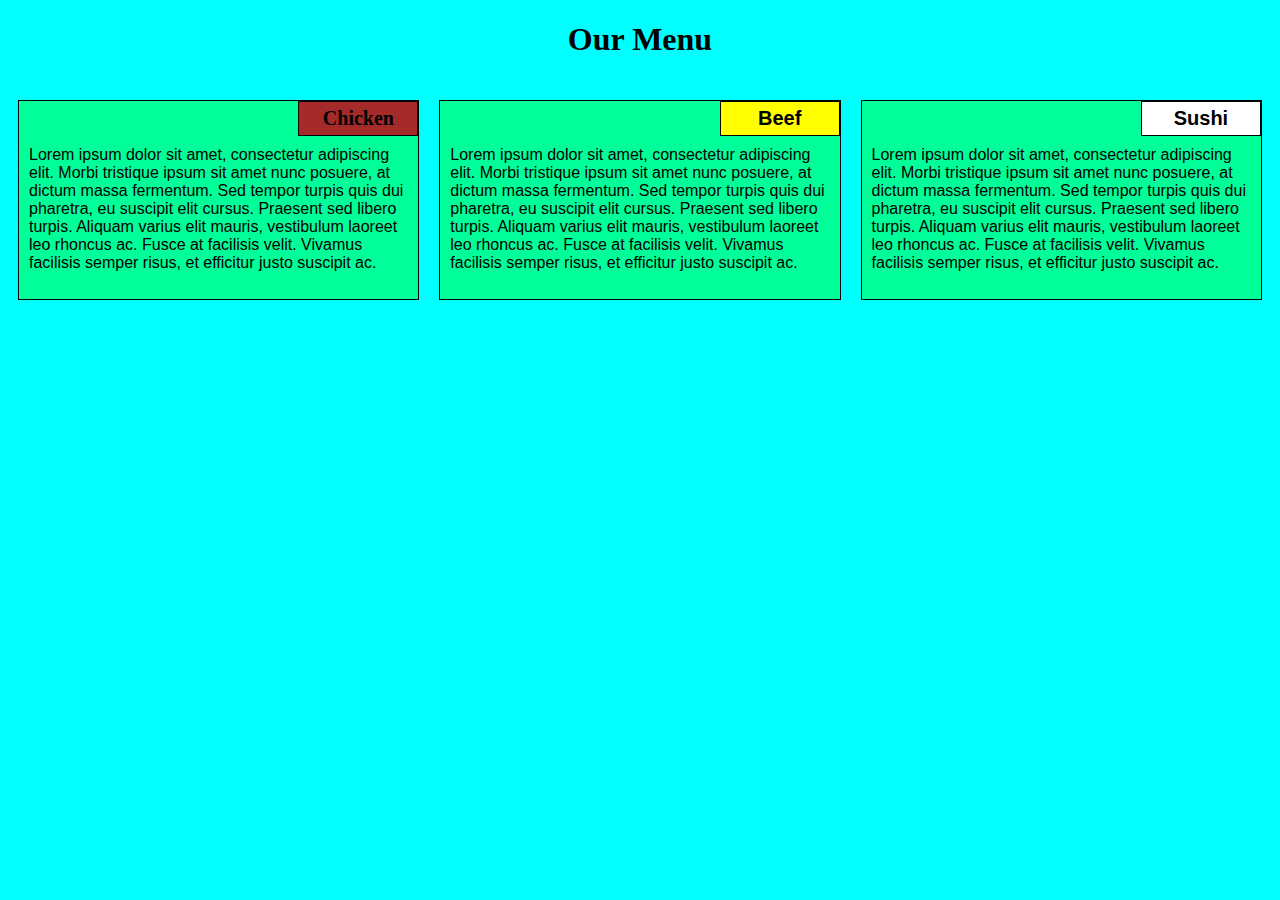
==== module2-solution/index.html @ d1210303 "2nd module test saving" ====
<!DOCTYPE html>
<html>
<head>
	<meta charset="utf-8">

	<meta name="viewport" content="width=device-width, initial-scale=1">

	<link rel="stylesheet" type="text/css" href="css/stylesheets.css">
	<title>Solution - Module 2</title>
</head>
<body>
	<h1>Our Menu</h1>
	<div class="row">
	<div class="container col-lg-4 col-md-6 col-sm-12">
		<section>
		<div id="chicken">
			Chicken
		</div>
		<p>
			Lorem ipsum dolor sit amet, consectetur adipiscing elit. Morbi tristique ipsum sit amet nunc posuere, at dictum massa fermentum. Sed tempor turpis quis dui pharetra, eu suscipit elit cursus. Praesent sed libero turpis. Aliquam varius elit mauris, vestibulum laoreet leo rhoncus ac. Fusce at facilisis velit. Vivamus facilisis semper risus, et efficitur justo suscipit ac. 
		</p>
		</section>
	</div>
	<div class="container col-lg-4 col-md-6 col-sm-12">
		<section>
		<div id="beef">
			Beef
		</div>
		<p>
			Lorem ipsum dolor sit amet, consectetur adipiscing elit. Morbi tristique ipsum sit amet nunc posuere, at dictum massa fermentum. Sed tempor turpis quis dui pharetra, eu suscipit elit cursus. Praesent sed libero turpis. Aliquam varius elit mauris, vestibulum laoreet leo rhoncus ac. Fusce at facilisis velit. Vivamus facilisis semper risus, et efficitur justo suscipit ac. 
		</p>
		</section>
	</div>
	<div class="container col-lg-4 col-md-12 col-sm-12">
		<section>
		<div id="sushi">
			Sushi
		</div>
		<p>
			Lorem ipsum dolor sit amet, consectetur adipiscing elit. Morbi tristique ipsum sit amet nunc posuere, at dictum massa fermentum. Sed tempor turpis quis dui pharetra, eu suscipit elit cursus. Praesent sed libero turpis. Aliquam varius elit mauris, vestibulum laoreet leo rhoncus ac. Fusce at facilisis velit. Vivamus facilisis semper risus, et efficitur justo suscipit ac. 
		</p>
		</section>
	</div>
	</div>
</body>
</html>
---- module2-solution/css/stylesheets.css ----
/* Base Styles */

* {
	box-sizing: border-box;
}

h1 {
	font-family: Brushstroke, fantasy;
	color: #000000;
	text-align: center;
}

body {
	
	background-color: #00FFFF;

}

p {
	padding: 10px;
	margin: 0;
}

.container {
	border: none;
	margin-left: auto;
	margin-right: auto;
	margin-top: 10px;
	margin-bottom: 10px;
	padding: 10px;
}

section {
	border:	1px solid black;
	background-color: #00FF99;
	width: 100%;
	height: 200px;
	font-family: Helvetica;
	color: black;
	position: relative;
	overflow: auto;
}

#chicken {
	border: 1px solid black;
	text-align: center;
	width: 30%;
	margin-left: 70%;
	font-family: Verdana;
	font-weight: bold;
	font-size: 125%;
	margin-bottom: 0;
	margin-top: 0;
	padding: 5px;
	background-color: Brown;
}

#beef {
	border: 1px solid black;
	text-align: center;
	width: 30%;
	margin-left: 70%;
	font-family: Georgia,sans-serif;
	font-weight: bold;
	font-size: 125%;
	margin-bottom: 0;
	margin-top: 0;
	padding: 5px;
	background-color: Yellow;
}

#sushi {
	border: 1px solid black;
	text-align: center;
	width: 30%;
	margin-left: 70%;
	font-family: Georgia,sans-serif;
	font-weight: bold;
	font-size: 125%;
	margin-bottom: 0;
	margin-top: 0;
	color: Black;
	padding: 5px;
  background-color: white;
}

.row {
	width: 100%;
}

/* Desktop view */

@media (min-width: 992px) {
  .col-lg-1, .col-lg-2, .col-lg-3, .col-lg-4, .col-lg-5, .col-lg-6, .col-lg-7, .col-lg-8, .col-lg-9, .col-lg-10, .col-lg-11, .col-lg-12 {
    float: left;
  }

  .col-lg-1 {
    width: 8.33%;
  }
  .col-lg-2 {
    width: 16.66%;
  }
  .col-lg-3 {
    width: 25%;
  }
  .col-lg-4 {
    width: 33.33%;
  }
  .col-lg-5 {
    width: 41.66%;
  }
  .col-lg-6 {
    width: 50%;
  }
  .col-lg-7 {
    width: 58.33%;
  }
  .col-lg-8 {
    width: 66.66%;
  }
  .col-lg-9 {
    width: 74.99%;
  }
  .col-lg-10 {
    width: 83.33%;
  }
  .col-lg-11 {
    width: 91.66%;
  }
  .col-lg-12 {
    width: 100%;
  }

}

/* Tablet view */

@media (min-width: 768px) and (max-width: 991px) {
  .col-md-1, .col-md-2, .col-md-3, .col-md-4, .col-md-5, .col-md-6, .col-md-7, .col-md-8, .col-md-9, .col-md-10, .col-md-11, .col-md-12 {
    float: left;
  }

  .col-md-1 {
    width: 8.33%;
  }
  .col-md-2 {
    width: 16.66%;
  }
  .col-md-3 {
    width: 25%;
  }
  .col-md-4 {
    width: 33.33%;
  }
  .col-md-5 {
    width: 41.66%;
  }
  .col-md-6 {
    width: 50%;
  }
  .col-md-7 {
    width: 58.33%;
  }
  .col-md-8 {
    width: 66.66%;
  }
  .col-md-9 {
    width: 74.99%;
  }
  .col-md-10 {
    width: 83.33%;
  }
  .col-md-11 {
    width: 91.66%;
  }
  .col-md-12 {
    width: 100%;
  }
}

/* Mobile view */

@media (max-width: 768px) {
  .col-sm-1, .col-sm-2, .col-sm-3, .col-sm-4, .col-sm-5, .col-sm-6, .col-sm-7, .col-sm-8, .col-sm-9, .col-sm-10, .col-sm-11, .col-sm-12 {
 	float: left;
  }

  .col-sm-1 {
    width: 8.33%;
  }
  .col-sm-2 {
    width: 16.66%;
  }
  .col-sm-3 {
    width: 25%;
  }
  .col-sm-4 {
    width: 33.33%;
  }
  .col-sm-5 {
    width: 41.66%;
  }
  .col-sm-6 {
    width: 50%;
  }
  .col-sm-7 {
    width: 58.33%;
  }
  .col-sm-8 {
    width: 66.66%;
  }
  .col-sm-9 {
    width: 74.99%;
  }
  .col-sm-10 {
    width: 83.33%;
  }
  .col-sm-11 {
    width: 91.66%;
  }
  .col-sm-12 {
    width: 100%;
  }
}
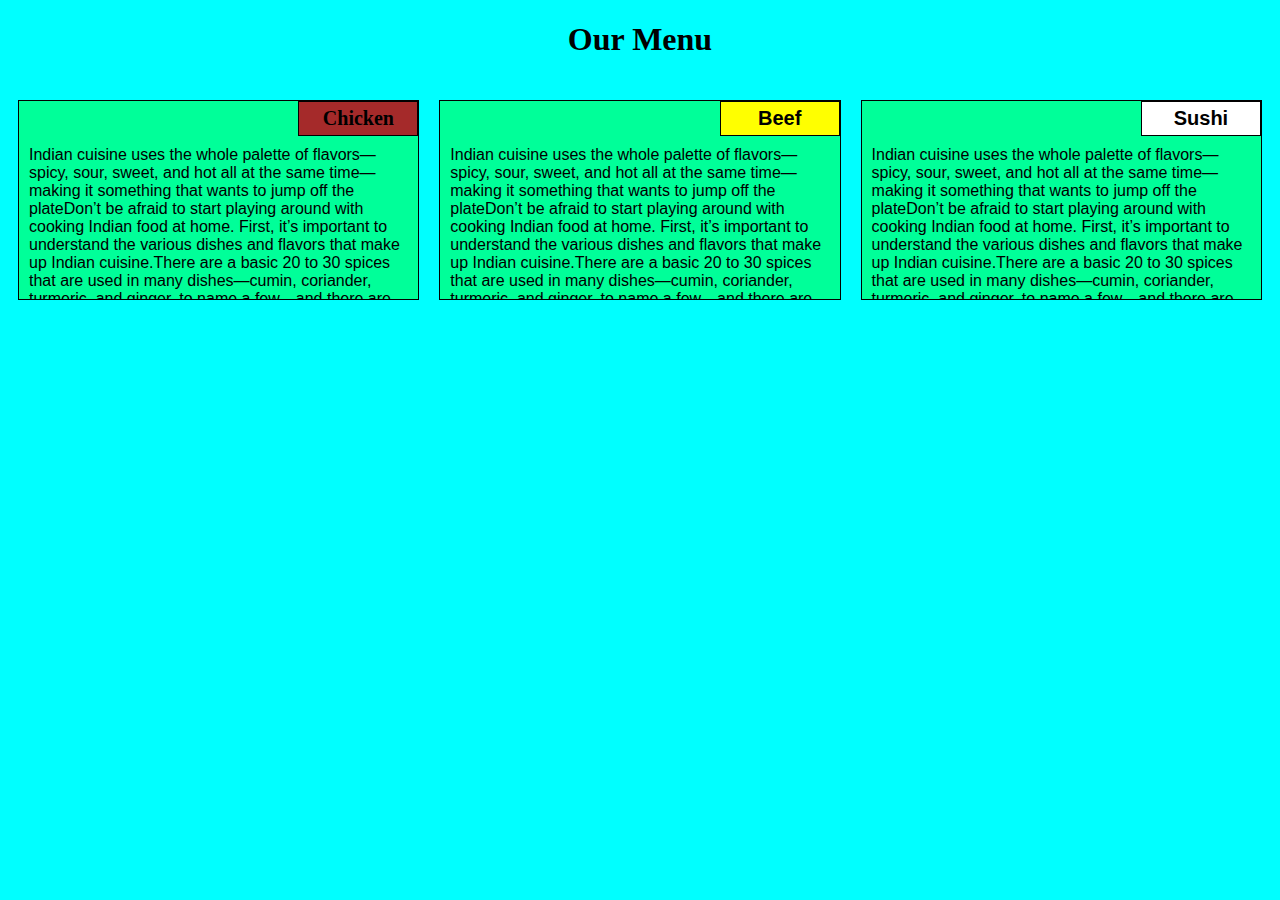
==== commit 13d01eb5: "Adding indian cuisine description" ====
--- a/module2-solution/index.html
+++ b/module2-solution/index.html
@@ -17,7 +17,7 @@
 			Chicken
 		</div>
 		<p>
-			Lorem ipsum dolor sit amet, consectetur adipiscing elit. Morbi tristique ipsum sit amet nunc posuere, at dictum massa fermentum. Sed tempor turpis quis dui pharetra, eu suscipit elit cursus. Praesent sed libero turpis. Aliquam varius elit mauris, vestibulum laoreet leo rhoncus ac. Fusce at facilisis velit. Vivamus facilisis semper risus, et efficitur justo suscipit ac. 
+			Indian cuisine uses the whole palette of flavors—spicy, sour, sweet, and hot all at the same time—making it something that wants to jump off the plateDon’t be afraid to start playing around with cooking Indian food at home. First, it’s important to understand the various dishes and flavors that make up Indian cuisine.There are a basic 20 to 30 spices that are used in many dishes—cumin, coriander, turmeric, and ginger, to name a few—and there are an infinite number of ways of using them. 
 		</p>
 		</section>
 	</div>
@@ -27,7 +27,7 @@
 			Beef
 		</div>
 		<p>
-			Lorem ipsum dolor sit amet, consectetur adipiscing elit. Morbi tristique ipsum sit amet nunc posuere, at dictum massa fermentum. Sed tempor turpis quis dui pharetra, eu suscipit elit cursus. Praesent sed libero turpis. Aliquam varius elit mauris, vestibulum laoreet leo rhoncus ac. Fusce at facilisis velit. Vivamus facilisis semper risus, et efficitur justo suscipit ac. 
+			Indian cuisine uses the whole palette of flavors—spicy, sour, sweet, and hot all at the same time—making it something that wants to jump off the plateDon’t be afraid to start playing around with cooking Indian food at home. First, it’s important to understand the various dishes and flavors that make up Indian cuisine.There are a basic 20 to 30 spices that are used in many dishes—cumin, coriander, turmeric, and ginger, to name a few—and there are an infinite number of ways of using them. 
 		</p>
 		</section>
 	</div>
@@ -37,7 +37,7 @@
 			Sushi
 		</div>
 		<p>
-			Lorem ipsum dolor sit amet, consectetur adipiscing elit. Morbi tristique ipsum sit amet nunc posuere, at dictum massa fermentum. Sed tempor turpis quis dui pharetra, eu suscipit elit cursus. Praesent sed libero turpis. Aliquam varius elit mauris, vestibulum laoreet leo rhoncus ac. Fusce at facilisis velit. Vivamus facilisis semper risus, et efficitur justo suscipit ac. 
+			Indian cuisine uses the whole palette of flavors—spicy, sour, sweet, and hot all at the same time—making it something that wants to jump off the plateDon’t be afraid to start playing around with cooking Indian food at home. First, it’s important to understand the various dishes and flavors that make up Indian cuisine.There are a basic 20 to 30 spices that are used in many dishes—cumin, coriander, turmeric, and ginger, to name a few—and there are an infinite number of ways of using them.  
 		</p>
 		</section>
 	</div>
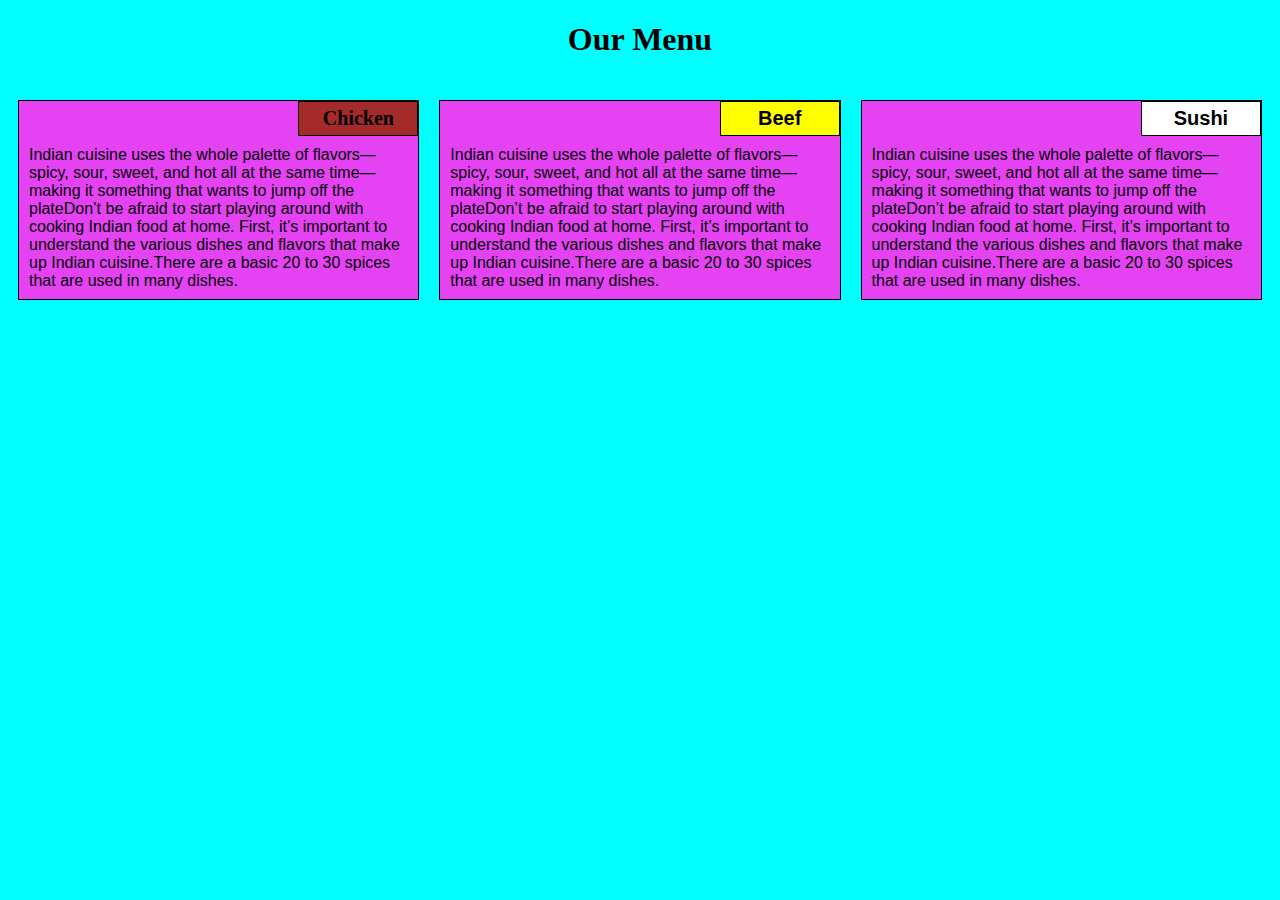
==== commit 530c4250: "Changes to description" ====
--- a/module2-solution/index.html
+++ b/module2-solution/index.html
@@ -17,7 +17,7 @@
 			Chicken
 		</div>
 		<p>
-			Indian cuisine uses the whole palette of flavors—spicy, sour, sweet, and hot all at the same time—making it something that wants to jump off the plateDon’t be afraid to start playing around with cooking Indian food at home. First, it’s important to understand the various dishes and flavors that make up Indian cuisine.There are a basic 20 to 30 spices that are used in many dishes—cumin, coriander, turmeric, and ginger, to name a few—and there are an infinite number of ways of using them. 
+				Indian cuisine uses the whole palette of flavors—spicy, sour, sweet, and hot all at the same time—making it something that wants to jump off the plateDon’t be afraid to start playing around with cooking Indian food at home. First, it’s important to understand the various dishes and flavors that make up Indian cuisine.There are a basic 20 to 30 spices that are used in many dishes. 
 		</p>
 		</section>
 	</div>
@@ -27,7 +27,7 @@
 			Beef
 		</div>
 		<p>
-			Indian cuisine uses the whole palette of flavors—spicy, sour, sweet, and hot all at the same time—making it something that wants to jump off the plateDon’t be afraid to start playing around with cooking Indian food at home. First, it’s important to understand the various dishes and flavors that make up Indian cuisine.There are a basic 20 to 30 spices that are used in many dishes—cumin, coriander, turmeric, and ginger, to name a few—and there are an infinite number of ways of using them. 
+				Indian cuisine uses the whole palette of flavors—spicy, sour, sweet, and hot all at the same time—making it something that wants to jump off the plateDon’t be afraid to start playing around with cooking Indian food at home. First, it’s important to understand the various dishes and flavors that make up Indian cuisine.There are a basic 20 to 30 spices that are used in many dishes.
 		</p>
 		</section>
 	</div>
@@ -37,7 +37,7 @@
 			Sushi
 		</div>
 		<p>
-			Indian cuisine uses the whole palette of flavors—spicy, sour, sweet, and hot all at the same time—making it something that wants to jump off the plateDon’t be afraid to start playing around with cooking Indian food at home. First, it’s important to understand the various dishes and flavors that make up Indian cuisine.There are a basic 20 to 30 spices that are used in many dishes—cumin, coriander, turmeric, and ginger, to name a few—and there are an infinite number of ways of using them.  
+			Indian cuisine uses the whole palette of flavors—spicy, sour, sweet, and hot all at the same time—making it something that wants to jump off the plateDon’t be afraid to start playing around with cooking Indian food at home. First, it’s important to understand the various dishes and flavors that make up Indian cuisine.There are a basic 20 to 30 spices that are used in many dishes.  
 		</p>
 		</section>
 	</div>
--- a/module2-solution/css/stylesheets.css
+++ b/module2-solution/css/stylesheets.css
@@ -32,7 +32,7 @@
 
 section {
 	border:	1px solid black;
-	background-color: #00FF99;
+	background-color: #e542f4;
 	width: 100%;
 	height: 200px;
 	font-family: Helvetica;
